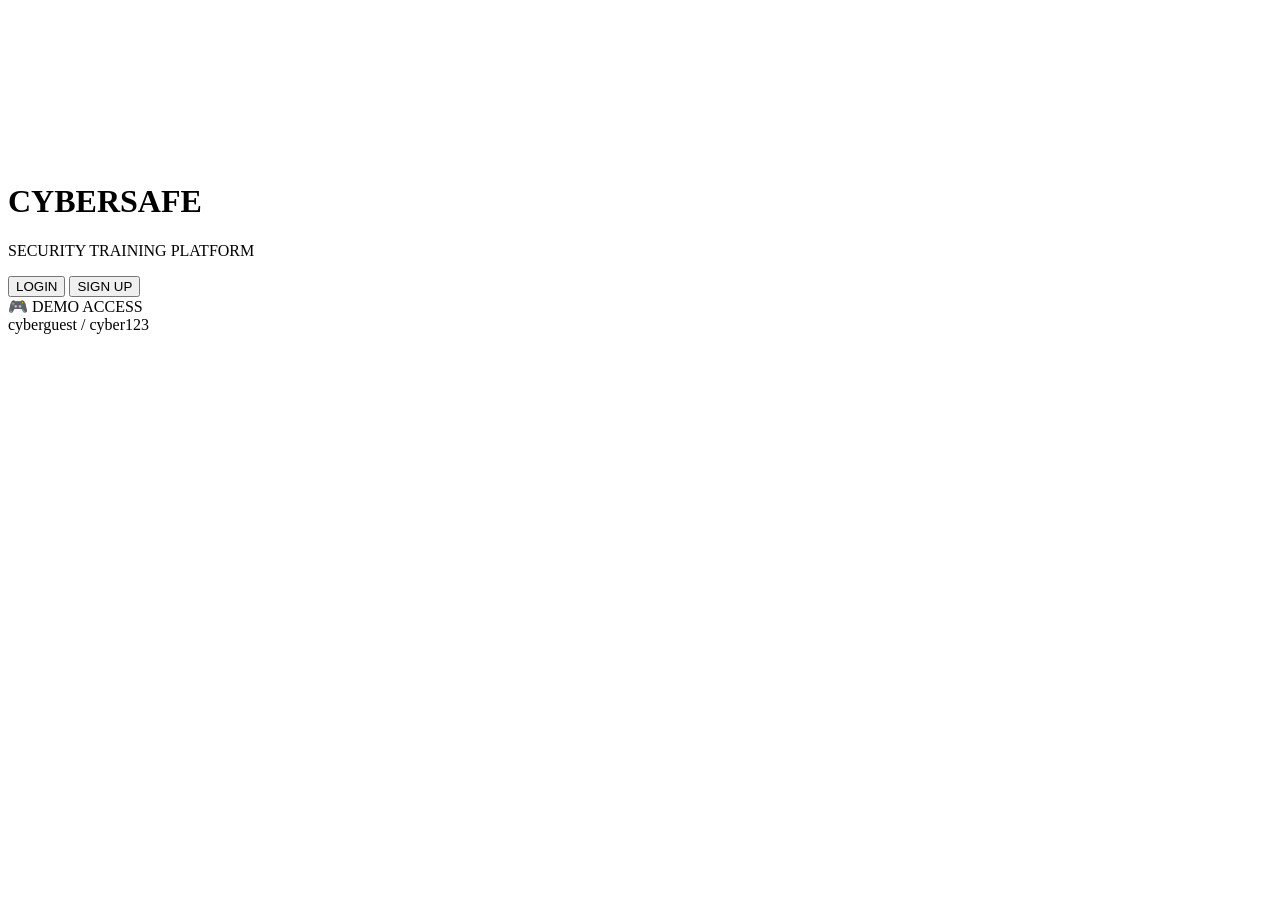
==== index.html @ 41e45577 "Rename index (2).html to index.html" ====
<!DOCTYPE html>
<html lang="en">
<head>
  <meta charset="UTF-8" />
  <meta name="viewport" content="width=device-width, initial-scale=1.0" />
  <title>CyberSafe — Cybersecurity Training Platform</title>
  <link rel="stylesheet" href="styles.css" />
  <link rel="icon" href="data:image/svg+xml,<svg xmlns=%22http://www.w3.org/2000/svg%22 viewBox=%220 0 100 100%22><text y=%22.9em%22 font-size=%2290%22>🛡️</text></svg>" />
</head>
<body>
  <!-- Background Canvases -->
  <canvas id="particles-canvas"></canvas>
  <canvas id="matrix-canvas"></canvas>

  <!-- Boot Screen -->
  <div id="boot-screen">
    <div class="boot-terminal" id="boot-terminal"></div>
    <div class="boot-progress"><div class="boot-progress-bar" id="boot-progress-bar"></div></div>
  </div>

  <!-- Auth Screen -->
  <div id="auth-screen">
    <div class="auth-container">
      <div class="auth-logo">
        <h1 class="glitch" data-text="CYBERSAFE">CYBERSAFE</h1>
        <p>SECURITY TRAINING PLATFORM</p>
      </div>
      <div class="auth-card">
        <div class="auth-tabs">
          <button class="auth-tab active" onclick="switchAuthTab('login')">LOGIN</button>
          <button class="auth-tab" onclick="switchAuthTab('signup')">SIGN UP</button>
        </div>
        <div id="auth-error"></div>
        <div id="auth-form"></div>
        <div class="auth-demo">
          🎮 DEMO ACCESS<br/>
          <span style="font-family:var(--font-mono);color:var(--neon-cyan);">cyberguest / cyber123</span>
        </div>
      </div>
    </div>
  </div>

  <!-- Main App -->
  <div id="main-app" style="display:none;">
    <nav class="navbar" id="navbar"></nav>
    <div class="content-area" id="content-area"></div>
  </div>

  <script src="script.js"></script>
</body>
</html>
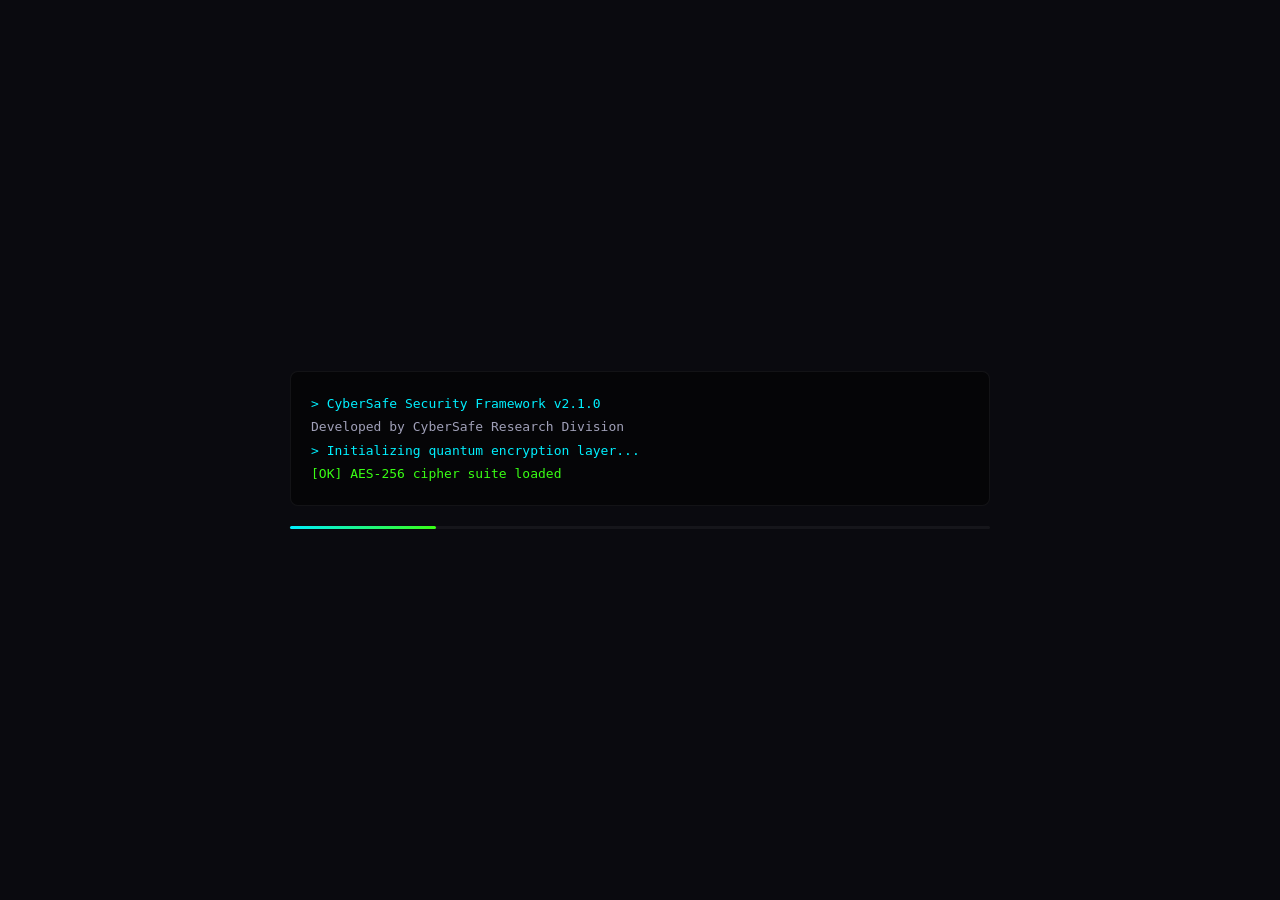
==== commit 319dd9ef: "Add files via upload" ====
--- a/index.html
+++ b/index.html
@@ -42,8 +42,8 @@
 
   <!-- Main App -->
   <div id="main-app" style="display:none;">
-    <nav class="navbar" id="navbar"></nav>
-    <div class="content-area" id="content-area"></div>
+    <div id="nav-area"></div>
+    <div id="app-content"></div>
   </div>
 
   <script src="script.js"></script>
--- a/styles.css
+++ b/styles.css
@@ -0,0 +1,341 @@
+/* ===== CyberSafe v2.1 — Ultimate Cyber Theme ===== */
+@import url('https://fonts.googleapis.com/css2?family=Orbitron:wght@400;700;900&family=Share+Tech+Mono&family=Inter:wght@300;400;500;600;700&display=swap');
+
+:root {
+  --bg-primary: #0a0a0f;
+  --bg-secondary: #12121a;
+  --bg-card: #1a1a28;
+  --bg-card-hover: #222235;
+  --text-primary: #e8e8f0;
+  --text-secondary: #a0a0b8;
+  --text-muted: #606078;
+  --neon-cyan: #00f0ff;
+  --neon-green: #39ff14;
+  --neon-purple: #b026ff;
+  --neon-pink: #ff2d7b;
+  --neon-orange: #ff6b00;
+  --neon-red: #ff3333;
+  --neon-yellow: #ffe600;
+  --neon-blue: #00a8ff;
+  --font-display: 'Orbitron', monospace;
+  --font-mono: 'Share Tech Mono', monospace;
+  --font-body: 'Inter', sans-serif;
+  --border-color: rgba(255,255,255,0.06);
+}
+
+* { margin:0; padding:0; box-sizing:border-box; }
+body { font-family: var(--font-body); background: var(--bg-primary); color: var(--text-primary); overflow-x:hidden; min-height:100vh; }
+
+/* Scrollbar */
+::-webkit-scrollbar { width:6px; }
+::-webkit-scrollbar-track { background:var(--bg-primary); }
+::-webkit-scrollbar-thumb { background:rgba(0,240,255,0.2); border-radius:3px; }
+
+/* Canvases */
+#particles-canvas, #matrix-canvas { position:fixed; top:0; left:0; width:100%; height:100%; z-index:0; pointer-events:none; }
+#matrix-canvas { z-index:1; }
+
+/* Animations */
+@keyframes fadeIn { from{opacity:0;transform:translateY(10px)} to{opacity:1;transform:translateY(0)} }
+@keyframes slideUp { from{opacity:0;transform:translateY(20px)} to{opacity:1;transform:translateY(0)} }
+@keyframes glitch { 0%,100%{clip-path:inset(0)} 20%{clip-path:inset(20% 0 30% 0)} 40%{clip-path:inset(50% 0 10% 0)} 60%{clip-path:inset(10% 0 60% 0)} 80%{clip-path:inset(40% 0 20% 0)} }
+@keyframes pulseGlow { 0%,100%{box-shadow:0 0 20px rgba(0,240,255,0.1)} 50%{box-shadow:0 0 40px rgba(0,240,255,0.25)} }
+@keyframes borderFlow { 0%{background-position:0% 50%} 50%{background-position:100% 50%} 100%{background-position:0% 50%} }
+@keyframes xpFloat { 0%{opacity:0;transform:translate(-50%,10px)} 10%{opacity:1;transform:translate(-50%,0)} 80%{opacity:1;transform:translate(-50%,-40px)} 100%{opacity:0;transform:translate(-50%,-60px)} }
+@keyframes achPop { 0%{opacity:0;transform:translate(-50%,-50%) scale(0.5)} 15%{opacity:1;transform:translate(-50%,-50%) scale(1.1)} 25%{transform:translate(-50%,-50%) scale(1)} 100%{opacity:1;transform:translate(-50%,-50%) scale(1)} }
+@keyframes iconPulse { 0%,100%{transform:scale(1)} 50%{transform:scale(1.08)} }
+@keyframes ringRotate { 0%{transform:rotate(0deg)} 100%{transform:rotate(360deg)} }
+@keyframes shimmer { 0%{background-position:-200% center} 100%{background-position:200% center} }
+.fade-in { animation: fadeIn 0.5s ease; }
+.slide-up { animation: slideUp 0.4s ease; }
+
+/* Glitch text */
+.glitch { font-family: var(--font-display); position:relative; }
+.glitch::before, .glitch::after { content:attr(data-text); position:absolute; top:0; left:0; }
+.glitch::before { animation:glitch 3s infinite; color:var(--neon-cyan); z-index:-1; }
+.glitch::after { animation:glitch 2s infinite reverse; color:var(--neon-purple); z-index:-2; }
+
+/* ===== BOOT ===== */
+#boot-screen { position:fixed; inset:0; background:var(--bg-primary); z-index:1000; display:flex; flex-direction:column; justify-content:center; align-items:center; padding:40px; }
+.boot-terminal { width:100%; max-width:700px; max-height:60vh; overflow-y:auto; padding:20px; background:rgba(0,0,0,0.5); border:1px solid var(--border-color); border-radius:8px; font-family:var(--font-mono); font-size:13px; line-height:1.8; }
+.boot-terminal .line.system { color:var(--neon-cyan); }
+.boot-terminal .line.success { color:var(--neon-green); }
+.boot-terminal .line.warning { color:var(--neon-orange); }
+.boot-terminal .line.info { color:var(--text-secondary); }
+.boot-progress { width:100%; max-width:700px; height:3px; background:rgba(255,255,255,0.05); margin-top:20px; border-radius:2px; }
+.boot-progress-bar { height:100%; background:linear-gradient(90deg,var(--neon-cyan),var(--neon-green)); border-radius:2px; transition:width 0.3s; }
+
+/* ===== AUTH ===== */
+#auth-screen { position:fixed; inset:0; z-index:900; display:none; justify-content:center; align-items:center; padding:20px; background:var(--bg-primary); }
+.auth-container { text-align:center; width:100%; max-width:420px; }
+.auth-logo h1 { font-family:var(--font-display); font-size:clamp(28px,5vw,42px); color:var(--neon-cyan); letter-spacing:6px; text-shadow:0 0 30px rgba(0,240,255,0.3); margin-bottom:8px; }
+.auth-logo p { font-family:var(--font-mono); font-size:11px; color:var(--text-muted); letter-spacing:4px; margin-bottom:30px; }
+.auth-card { background:var(--bg-card); border:1px solid var(--border-color); border-radius:12px; padding:28px; text-align:left; }
+.auth-tabs { display:flex; gap:0; margin-bottom:20px; background:rgba(0,0,0,0.3); border-radius:8px; overflow:hidden; }
+.auth-tab { flex:1; padding:10px; background:transparent; border:none; color:var(--text-muted); font-family:var(--font-display); font-size:11px; letter-spacing:2px; cursor:pointer; transition:all 0.3s; }
+.auth-tab.active { background:rgba(0,240,255,0.1); color:var(--neon-cyan); }
+#auth-error { display:none; padding:10px; background:rgba(255,51,51,0.1); border:1px solid rgba(255,51,51,0.3); border-radius:6px; color:var(--neon-red); font-size:12px; margin-bottom:12px; }
+.form-group { margin-bottom:14px; }
+.form-label { display:block; font-family:var(--font-mono); font-size:10px; color:var(--text-muted); letter-spacing:2px; margin-bottom:6px; }
+.cyber-input { width:100%; padding:10px 14px; background:rgba(0,0,0,0.3); border:1px solid var(--border-color); border-radius:6px; color:var(--text-primary); font-family:var(--font-body); font-size:14px; outline:none; transition:border-color 0.3s; }
+.cyber-input:focus { border-color:var(--neon-cyan); }
+.auth-demo { margin-top:16px; padding:12px; background:rgba(0,240,255,0.04); border:1px solid rgba(0,240,255,0.1); border-radius:6px; font-size:12px; color:var(--text-muted); text-align:center; }
+
+/* ===== BUTTONS ===== */
+.cyber-btn { padding:12px 24px; background:linear-gradient(135deg,rgba(0,240,255,0.15),rgba(0,240,255,0.05)); border:1px solid rgba(0,240,255,0.3); border-radius:8px; color:var(--neon-cyan); font-family:var(--font-display); font-size:12px; letter-spacing:2px; cursor:pointer; transition:all 0.3s; }
+.cyber-btn:hover { background:linear-gradient(135deg,rgba(0,240,255,0.25),rgba(0,240,255,0.1)); box-shadow:0 0 20px rgba(0,240,255,0.15); transform:translateY(-1px); }
+.cyber-btn.green { border-color:rgba(57,255,20,0.3); color:var(--neon-green); background:linear-gradient(135deg,rgba(57,255,20,0.15),rgba(57,255,20,0.05)); }
+.cyber-btn.green:hover { background:linear-gradient(135deg,rgba(57,255,20,0.25),rgba(57,255,20,0.1)); box-shadow:0 0 20px rgba(57,255,20,0.15); }
+.cyber-btn.pink { border-color:rgba(255,45,123,0.3); color:var(--neon-pink); background:linear-gradient(135deg,rgba(255,45,123,0.15),rgba(255,45,123,0.05)); }
+.cyber-btn.pink:hover { background:linear-gradient(135deg,rgba(255,45,123,0.25),rgba(255,45,123,0.1)); box-shadow:0 0 20px rgba(255,45,123,0.15); }
+.cyber-btn-sm { padding:8px 16px; background:linear-gradient(135deg,rgba(0,240,255,0.15),rgba(0,240,255,0.05)); border:1px solid rgba(0,240,255,0.3); border-radius:6px; color:var(--neon-cyan); font-family:var(--font-mono); font-size:10px; letter-spacing:1px; cursor:pointer; transition:all 0.3s; white-space:nowrap; }
+.cyber-btn-sm:hover { background:linear-gradient(135deg,rgba(0,240,255,0.25),rgba(0,240,255,0.1)); }
+
+/* ===== NAVBAR ===== */
+.navbar { display:flex; align-items:center; justify-content:space-between; padding:0 24px; height:56px; background:rgba(10,10,15,0.9); border-bottom:1px solid var(--border-color); backdrop-filter:blur(10px); position:sticky; top:0; z-index:100; }
+.nav-brand { font-family:var(--font-display); font-size:16px; color:var(--neon-cyan); cursor:pointer; letter-spacing:2px; }
+.nav-center { display:flex; gap:4px; }
+.nav-link { padding:8px 14px; background:transparent; border:none; color:var(--text-muted); font-family:var(--font-mono); font-size:12px; cursor:pointer; border-radius:6px; transition:all 0.3s; }
+.nav-link:hover, .nav-link.active { color:var(--neon-cyan); background:rgba(0,240,255,0.06); }
+.nav-right { display:flex; align-items:center; gap:14px; }
+.nav-xp { font-family:var(--font-mono); font-size:12px; color:var(--neon-green); }
+.nav-level { font-family:var(--font-mono); font-size:11px; color:var(--neon-purple); }
+.nav-user-btn { display:flex; align-items:center; gap:8px; cursor:pointer; padding:4px 10px; border-radius:6px; transition:background 0.3s; }
+.nav-user-btn:hover { background:rgba(255,255,255,0.05); }
+.nav-avatar { width:28px; height:28px; display:flex; align-items:center; justify-content:center; font-size:16px; }
+.nav-user-btn span { font-family:var(--font-mono); font-size:12px; color:var(--text-secondary); }
+
+/* ===== CONTENT ===== */
+.content-area { padding:24px; max-width:1200px; margin:0 auto; position:relative; z-index:2; }
+
+/* ===== MODE CARDS (ENHANCED) ===== */
+.mode-hero { text-align:center; margin-bottom:32px; }
+.mode-hero h2 { font-size:clamp(20px,3vw,30px); letter-spacing:4px; margin-bottom:10px; }
+.mode-hero p { color:var(--text-secondary); font-size:14px; }
+.mode-grid { display:grid; grid-template-columns:repeat(auto-fit,minmax(340px,1fr)); gap:24px; margin-bottom:32px; }
+.mode-card { position:relative; border-radius:16px; cursor:pointer; transition:all 0.4s cubic-bezier(0.175,0.885,0.32,1.275); overflow:hidden; background:var(--bg-card); border:1px solid var(--border-color); }
+.mode-card::before { content:''; position:absolute; inset:-2px; border-radius:18px; padding:2px; background:linear-gradient(135deg, transparent, transparent); z-index:-1; transition:all 0.4s; }
+.mode-card:hover { transform:translateY(-6px) scale(1.01); border-color:transparent; }
+.mode-card.awareness:hover { box-shadow:0 0 40px rgba(0,240,255,0.2), 0 20px 60px rgba(0,240,255,0.1); }
+.mode-card.awareness:hover::before { background:linear-gradient(135deg, var(--neon-cyan), var(--neon-blue), var(--neon-purple)); }
+.mode-card.technical:hover { box-shadow:0 0 40px rgba(255,45,123,0.2), 0 20px 60px rgba(176,38,255,0.1); }
+.mode-card.technical:hover::before { background:linear-gradient(135deg, var(--neon-pink), var(--neon-purple), var(--neon-blue)); }
+.mode-card-glow { position:absolute; inset:0; opacity:0; transition:opacity 0.4s; pointer-events:none; }
+.mode-card.awareness .mode-card-glow { background:radial-gradient(ellipse at 50% 0%, rgba(0,240,255,0.08) 0%, transparent 70%); }
+.mode-card.technical .mode-card-glow { background:radial-gradient(ellipse at 50% 0%, rgba(176,38,255,0.08) 0%, transparent 70%); }
+.mode-card:hover .mode-card-glow { opacity:1; }
+.mode-card-content { padding:32px 28px; position:relative; }
+.mode-icon-wrap { position:relative; width:70px; height:70px; margin:0 auto 16px; }
+.mode-icon { font-size:40px; position:absolute; inset:0; display:flex; align-items:center; justify-content:center; animation:iconPulse 3s ease-in-out infinite; }
+.mode-icon-ring { position:absolute; inset:0; border:2px solid transparent; border-radius:50%; }
+.mode-card.awareness .mode-icon-ring { border-color:rgba(0,240,255,0.2); }
+.mode-card.technical .mode-icon-ring { border-color:rgba(176,38,255,0.2); }
+.mode-card:hover .mode-icon-ring { animation:ringRotate 4s linear infinite; border-top-color:var(--neon-cyan); }
+.mode-card.technical:hover .mode-icon-ring { border-top-color:var(--neon-purple); }
+.mode-card h3 { font-family:var(--font-display); font-size:18px; text-align:center; margin-bottom:6px; letter-spacing:3px; }
+.mode-card.awareness h3 { color:var(--neon-cyan); }
+.mode-card.technical h3 { color:var(--neon-purple); }
+.mode-subtitle { text-align:center; font-family:var(--font-mono); font-size:11px; color:var(--text-muted); letter-spacing:2px; margin-bottom:14px; }
+.mode-card p { color:var(--text-secondary); font-size:14px; line-height:1.6; text-align:center; margin-bottom:14px; }
+.mode-for { text-align:center; font-size:12px; color:var(--text-muted); font-style:italic; margin-bottom:14px; padding:8px; background:rgba(0,0,0,0.2); border-radius:6px; }
+.mode-tags { display:flex; flex-wrap:wrap; gap:6px; justify-content:center; margin-bottom:16px; }
+.mode-tag { padding:4px 10px; background:rgba(255,255,255,0.04); border:1px solid rgba(255,255,255,0.08); border-radius:20px; font-family:var(--font-mono); font-size:9px; color:var(--text-muted); letter-spacing:1px; }
+.mode-enter { text-align:center; font-family:var(--font-display); font-size:12px; letter-spacing:3px; padding:12px; border-top:1px solid var(--border-color); margin:-32px -28px -32px -28px; margin-top:0; padding:14px; color:var(--text-muted); transition:all 0.3s; }
+.mode-card:hover .mode-enter { color:var(--neon-cyan); background:rgba(0,240,255,0.04); }
+.mode-card.technical:hover .mode-enter { color:var(--neon-purple); background:rgba(176,38,255,0.04); }
+
+/* Stats */
+.stats-row { display:grid; grid-template-columns:repeat(4,1fr); gap:14px; }
+.stat-card { background:var(--bg-card); border:1px solid var(--border-color); border-radius:10px; padding:18px; text-align:center; }
+.stat-value { font-family:var(--font-display); font-size:24px; margin-bottom:4px; }
+.stat-label { font-family:var(--font-mono); font-size:10px; color:var(--text-muted); letter-spacing:2px; }
+
+/* ===== GAME HUB ===== */
+.hub-header { display:flex; justify-content:space-between; align-items:center; margin-bottom:20px; flex-wrap:wrap; gap:12px; }
+.hub-header h2 { font-family:var(--font-display); font-size:20px; letter-spacing:3px; }
+.hub-back { padding:8px 16px; background:rgba(255,255,255,0.04); border:1px solid var(--border-color); border-radius:6px; color:var(--text-secondary); font-family:var(--font-mono); font-size:11px; cursor:pointer; transition:all 0.3s; }
+.hub-back:hover { border-color:var(--neon-cyan); color:var(--neon-cyan); }
+.info-banner { padding:14px 18px; background:rgba(0,240,255,0.04); border:1px solid rgba(0,240,255,0.1); border-radius:8px; font-size:13px; color:var(--text-secondary); margin-bottom:20px; line-height:1.5; }
+.info-banner.success { background:rgba(57,255,20,0.04); border-color:rgba(57,255,20,0.15); }
+.info-banner.warning { background:rgba(255,107,0,0.04); border-color:rgba(255,107,0,0.15); }
+.games-grid { display:grid; grid-template-columns:repeat(auto-fill,minmax(260px,1fr)); gap:16px; }
+.game-card { background:var(--bg-card); border:1px solid var(--border-color); border-radius:12px; padding:24px; cursor:pointer; transition:all 0.3s; position:relative; overflow:hidden; }
+.game-card::before { content:''; position:absolute; top:0; left:0; right:0; height:3px; background:var(--gc,var(--neon-cyan)); opacity:0; transition:opacity 0.3s; }
+.game-card:hover { transform:translateY(-4px); border-color:var(--gc,var(--neon-cyan)); box-shadow:0 8px 30px rgba(0,0,0,0.3); }
+.game-card:hover::before { opacity:1; }
+.game-card-badge { position:absolute; top:12px; right:12px; padding:3px 8px; background:rgba(57,255,20,0.1); border:1px solid rgba(57,255,20,0.3); border-radius:4px; font-family:var(--font-mono); font-size:9px; color:var(--neon-green); letter-spacing:1px; }
+.game-card-icon { font-size:32px; margin-bottom:12px; }
+.game-card h3 { font-family:var(--font-display); font-size:13px; margin-bottom:8px; letter-spacing:1px; color:var(--gc,var(--neon-cyan)); }
+.game-card p { font-size:12px; color:var(--text-secondary); line-height:1.5; margin-bottom:16px; }
+.game-card-footer { display:flex; justify-content:space-between; align-items:center; }
+.game-xp { font-family:var(--font-mono); font-size:11px; color:var(--neon-green); }
+.game-difficulty { font-family:var(--font-mono); font-size:10px; padding:2px 8px; border-radius:4px; letter-spacing:1px; }
+.diff-easy { background:rgba(57,255,20,0.1); color:var(--neon-green); }
+.diff-medium { background:rgba(255,230,0,0.1); color:var(--neon-yellow); }
+.diff-hard { background:rgba(255,51,51,0.1); color:var(--neon-red); }
+
+/* ===== INTRO / BRIEFING PAGE ===== */
+.intro-page { max-width:900px; margin:0 auto; }
+.intro-back-row { display:flex; justify-content:space-between; align-items:center; margin-bottom:20px; }
+.intro-complete-badge { padding:6px 14px; background:rgba(57,255,20,0.1); border:1px solid rgba(57,255,20,0.3); border-radius:6px; font-family:var(--font-mono); font-size:11px; color:var(--neon-green); letter-spacing:2px; }
+.intro-hero { display:flex; align-items:center; gap:24px; padding:30px; border-radius:16px; border:1px solid var(--border-color); margin-bottom:24px; background-size:cover; }
+.intro-hero-icon { font-size:60px; flex-shrink:0; }
+.intro-hero-text h1 { font-family:var(--font-display); font-size:clamp(22px,3vw,32px); letter-spacing:3px; margin-bottom:6px; }
+.intro-hero-subtitle { font-family:var(--font-mono); font-size:14px; color:var(--text-secondary); letter-spacing:2px; }
+.intro-grid { display:grid; grid-template-columns:1fr 1fr; gap:16px; margin-bottom:28px; }
+.intro-section { background:var(--bg-card); border:1px solid var(--border-color); border-radius:12px; padding:22px; }
+.intro-section-label { font-family:var(--font-display); font-size:11px; letter-spacing:3px; margin-bottom:14px; }
+.intro-section p { font-size:14px; line-height:1.7; color:var(--text-secondary); }
+.intro-overview { grid-column:1/3; }
+.intro-fact-item { display:flex; align-items:flex-start; gap:10px; padding:8px 0; font-size:13px; color:var(--text-secondary); line-height:1.5; }
+.intro-fact-bullet { width:20px; height:20px; min-width:20px; border-radius:50%; display:flex; align-items:center; justify-content:center; font-size:10px; font-weight:bold; color:white; margin-top:1px; }
+.intro-concept-item { display:flex; align-items:flex-start; gap:10px; padding:6px 0; font-size:13px; color:var(--text-secondary); line-height:1.5; }
+.intro-concept-dot { width:8px; height:8px; min-width:8px; border-radius:50%; margin-top:6px; }
+.intro-mission { grid-column:1/3; }
+.intro-reward { margin-top:14px; padding:10px 14px; background:rgba(0,0,0,0.2); border-radius:6px; font-family:var(--font-mono); font-size:13px; display:flex; align-items:center; gap:8px; }
+.intro-start-btn { display:flex; align-items:center; justify-content:center; gap:12px; width:100%; padding:18px; background:linear-gradient(135deg,rgba(0,240,255,0.12),rgba(0,240,255,0.04)); border:2px solid var(--btn-color, var(--neon-cyan)); border-radius:12px; color:var(--btn-color, var(--neon-cyan)); font-family:var(--font-display); font-size:16px; letter-spacing:4px; cursor:pointer; transition:all 0.4s; position:relative; overflow:hidden; }
+.intro-start-btn::before { content:''; position:absolute; inset:0; background:linear-gradient(90deg, transparent, rgba(255,255,255,0.05), transparent); background-size:200% 100%; animation:shimmer 3s infinite; }
+.intro-start-btn:hover { background:linear-gradient(135deg,rgba(0,240,255,0.25),rgba(0,240,255,0.08)); box-shadow:0 0 30px rgba(0,240,255,0.2); transform:translateY(-2px); }
+.intro-start-icon { font-size:20px; }
+
+/* ===== GAME AREA ===== */
+.game-container { min-height:calc(100vh - 120px); border-radius:12px; padding:4px; }
+.game-header { display:flex; align-items:center; gap:16px; padding:12px 0 16px; margin-bottom:16px; border-bottom:1px solid var(--border-color); }
+.game-back-btn { padding:8px 16px; background:rgba(255,255,255,0.04); border:1px solid var(--border-color); border-radius:6px; color:var(--text-secondary); font-family:var(--font-mono); font-size:11px; cursor:pointer; transition:all 0.3s; }
+.game-back-btn:hover { border-color:var(--neon-cyan); color:var(--neon-cyan); }
+.game-title { font-family:var(--font-display); font-size:16px; letter-spacing:2px; }
+.game-panel { background:var(--bg-card); border:1px solid var(--border-color); border-radius:10px; padding:20px; margin-bottom:16px; }
+.game-panel h3 { font-family:var(--font-display); font-size:13px; letter-spacing:2px; color:var(--neon-cyan); margin-bottom:14px; }
+.terminal-box { background:rgba(0,0,0,0.4); border:1px solid rgba(0,240,255,0.1); border-radius:6px; padding:16px; font-family:var(--font-mono); font-size:13px; color:var(--neon-green); line-height:1.6; white-space:pre-wrap; }
+.password-meter { height:6px; background:rgba(255,255,255,0.05); border-radius:3px; overflow:hidden; }
+.password-meter-fill { height:100%; border-radius:3px; transition:width 0.3s, background 0.3s; }
+.score-display { display:flex; justify-content:center; gap:40px; margin:20px 0; }
+.score-item { text-align:center; }
+.score-value { font-family:var(--font-display); font-size:36px; }
+.score-label { font-family:var(--font-mono); font-size:10px; color:var(--text-muted); letter-spacing:2px; margin-top:4px; }
+.result-box { padding:16px; border-radius:8px; text-align:center; }
+.result-box.success { background:rgba(57,255,20,0.06); border:1px solid rgba(57,255,20,0.2); }
+.result-box.fail { background:rgba(255,51,51,0.06); border:1px solid rgba(255,51,51,0.2); }
+.result-box h4 { font-family:var(--font-display); font-size:16px; margin-bottom:6px; }
+.result-box.success h4 { color:var(--neon-green); }
+.result-box.fail h4 { color:var(--neon-red); }
+
+/* Email */
+.email-item { padding:14px; background:rgba(0,0,0,0.2); border-radius:8px; border:1px solid var(--border-color); }
+.email-from { font-family:var(--font-mono); font-size:13px; margin-bottom:6px; }
+.email-subject { font-weight:600; font-size:15px; }
+
+/* Escape Room */
+.room-visual { background:var(--bg-card); border:1px solid var(--border-color); border-radius:10px; padding:24px; margin-bottom:16px; text-align:center; }
+.room-name { font-family:var(--font-display); font-size:20px; color:var(--neon-cyan); letter-spacing:4px; margin-bottom:8px; }
+.room-desc { color:var(--text-secondary); font-size:13px; margin-bottom:16px; }
+.room-objects { display:flex; flex-wrap:wrap; gap:10px; justify-content:center; }
+.room-object { padding:10px 16px; background:rgba(0,240,255,0.06); border:1px solid rgba(0,240,255,0.15); border-radius:8px; cursor:pointer; font-size:13px; transition:all 0.3s; }
+.room-object:hover { background:rgba(0,240,255,0.12); transform:translateY(-2px); }
+.room-object.found { background:rgba(57,255,20,0.06); border-color:rgba(57,255,20,0.2); color:var(--neon-green); }
+
+/* Privacy */
+.privacy-item { display:flex; align-items:center; gap:12px; padding:12px 0; border-bottom:1px solid var(--border-color); }
+.privacy-label { flex:1; font-size:13px; }
+.privacy-risk { font-family:var(--font-mono); font-size:10px; padding:2px 8px; border-radius:4px; letter-spacing:1px; }
+.risk-high { background:rgba(255,51,51,0.1); color:var(--neon-red); }
+.risk-medium { background:rgba(255,230,0,0.1); color:var(--neon-yellow); }
+.risk-low { background:rgba(57,255,20,0.1); color:var(--neon-green); }
+.cyber-toggle { position:relative; width:44px; height:24px; cursor:pointer; }
+.cyber-toggle input { opacity:0; width:0; height:0; }
+.toggle-slider { position:absolute; inset:0; background:rgba(255,255,255,0.08); border-radius:12px; transition:all 0.3s; }
+.toggle-slider::before { content:''; position:absolute; width:18px; height:18px; left:3px; top:3px; background:var(--text-muted); border-radius:50%; transition:all 0.3s; }
+.cyber-toggle input:checked + .toggle-slider { background:rgba(57,255,20,0.2); }
+.cyber-toggle input:checked + .toggle-slider::before { transform:translateX(20px); background:var(--neon-green); }
+
+/* Chat */
+.chat-window { max-height:250px; overflow-y:auto; padding:14px; background:rgba(0,0,0,0.2); border-radius:8px; margin-bottom:12px; }
+.chat-msg { margin-bottom:10px; display:flex; }
+.chat-msg.npc { justify-content:flex-start; }
+.chat-msg.user { justify-content:flex-end; }
+.chat-bubble { max-width:80%; padding:10px 14px; border-radius:12px; font-size:13px; line-height:1.5; }
+.chat-msg.npc .chat-bubble { background:rgba(0,240,255,0.08); border:1px solid rgba(0,240,255,0.15); }
+.chat-msg.user .chat-bubble { background:rgba(57,255,20,0.08); border:1px solid rgba(57,255,20,0.15); }
+.chat-responses { display:flex; flex-direction:column; gap:8px; }
+.chat-response-btn { padding:12px 16px; background:rgba(255,255,255,0.03); border:1px solid var(--border-color); border-radius:8px; color:var(--text-secondary); font-size:13px; text-align:left; cursor:pointer; transition:all 0.3s; }
+.chat-response-btn:hover { background:rgba(0,240,255,0.06); border-color:rgba(0,240,255,0.2); color:var(--text-primary); }
+
+/* ===== PROFILE (CUSTOMIZABLE) ===== */
+.profile-grid { display:grid; grid-template-columns:1fr 1fr; gap:20px; }
+.profile-card { background:var(--bg-card); border:1px solid var(--border-color); border-radius:12px; padding:24px; text-align:center; }
+.profile-avatar-section { margin-bottom:16px; }
+.profile-avatar-large { width:80px; height:80px; margin:0 auto 8px; display:flex; align-items:center; justify-content:center; font-size:44px; background:rgba(0,240,255,0.06); border:2px solid rgba(0,240,255,0.2); border-radius:50%; cursor:pointer; transition:all 0.3s; }
+.profile-avatar-large:hover { border-color:var(--neon-cyan); box-shadow:0 0 20px rgba(0,240,255,0.2); transform:scale(1.05); }
+.profile-avatar-edit-hint { font-family:var(--font-mono); font-size:10px; color:var(--text-muted); letter-spacing:1px; }
+
+/* Avatar Picker */
+.avatar-picker { margin:16px 0; padding:16px; background:rgba(0,0,0,0.3); border:1px solid var(--border-color); border-radius:10px; animation:fadeIn 0.3s ease; }
+.avatar-picker-title { font-family:var(--font-display); font-size:10px; color:var(--neon-cyan); letter-spacing:3px; margin-bottom:12px; }
+.avatar-picker-grid { display:grid; grid-template-columns:repeat(7,1fr); gap:8px; }
+.avatar-option { width:100%; aspect-ratio:1; display:flex; align-items:center; justify-content:center; font-size:24px; background:rgba(255,255,255,0.03); border:2px solid transparent; border-radius:10px; cursor:pointer; transition:all 0.2s; }
+.avatar-option:hover { background:rgba(0,240,255,0.08); border-color:rgba(0,240,255,0.2); transform:scale(1.1); }
+.avatar-option.selected { background:rgba(0,240,255,0.12); border-color:var(--neon-cyan); box-shadow:0 0 10px rgba(0,240,255,0.15); }
+
+/* Profile Edit */
+.profile-edit-section { text-align:left; margin:16px 0; }
+.profile-edit-field { margin-bottom:14px; }
+.profile-edit-label { font-family:var(--font-mono); font-size:10px; color:var(--text-muted); letter-spacing:2px; margin-bottom:6px; display:block; }
+.profile-edit-row { display:flex; gap:8px; align-items:flex-start; }
+.profile-input { flex:1; padding:8px 12px; font-size:13px; }
+.profile-divider { height:1px; background:var(--border-color); margin:16px 0; }
+.profile-rank { font-family:var(--font-display); font-size:14px; color:var(--neon-purple); letter-spacing:3px; margin-bottom:14px; }
+.xp-bar-container { height:6px; background:rgba(255,255,255,0.05); border-radius:3px; overflow:hidden; margin-bottom:6px; }
+.xp-bar-fill { height:100%; background:linear-gradient(90deg,var(--neon-cyan),var(--neon-green)); border-radius:3px; transition:width 0.5s; }
+.xp-bar-label { font-family:var(--font-mono); font-size:11px; color:var(--text-muted); }
+
+/* Achievements */
+.achievements-grid { display:grid; grid-template-columns:repeat(auto-fill,minmax(100px,1fr)); gap:10px; }
+.achiev-card { padding:14px 8px; background:rgba(0,0,0,0.2); border:1px solid var(--border-color); border-radius:8px; text-align:center; transition:all 0.3s; }
+.achiev-card.unlocked { background:rgba(0,240,255,0.04); border-color:rgba(0,240,255,0.15); }
+.achiev-card.locked { opacity:0.35; }
+.achiev-card-icon { font-size:24px; margin-bottom:6px; }
+.achiev-card-name { font-family:var(--font-mono); font-size:9px; color:var(--text-muted); letter-spacing:1px; }
+
+/* Resources */
+.resources-grid { display:grid; grid-template-columns:repeat(auto-fill,minmax(250px,1fr)); gap:14px; }
+.resource-card { background:var(--bg-card); border:1px solid var(--border-color); border-radius:10px; padding:20px; cursor:pointer; transition:all 0.3s; }
+.resource-card:hover { transform:translateY(-3px); border-color:var(--neon-cyan); }
+.resource-card h4 { font-family:var(--font-display); font-size:13px; color:var(--text-primary); letter-spacing:1px; margin-bottom:6px; }
+.resource-card p { font-size:12px; color:var(--text-secondary); line-height:1.5; margin-bottom:10px; }
+.resource-link { font-family:var(--font-mono); font-size:11px; color:var(--neon-cyan); }
+
+/* Admin */
+.admin-grid { display:grid; grid-template-columns:1.5fr 1fr; gap:20px; }
+.admin-panel { background:var(--bg-card); border:1px solid var(--border-color); border-radius:10px; padding:20px; }
+.admin-panel h3 { font-family:var(--font-display); font-size:13px; letter-spacing:2px; color:var(--neon-red); margin-bottom:14px; }
+.admin-user-row { display:flex; justify-content:space-between; align-items:center; padding:10px 0; border-bottom:1px solid var(--border-color); }
+.admin-user-name { font-size:13px; font-weight:600; }
+.admin-btn-sm { padding:4px 12px; border-radius:4px; font-family:var(--font-mono); font-size:10px; cursor:pointer; border:1px solid; transition:all 0.3s; background:transparent; }
+.admin-btn-sm.danger { border-color:rgba(255,51,51,0.3); color:var(--neon-red); }
+.admin-btn-sm.danger:hover { background:rgba(255,51,51,0.1); }
+
+/* ===== XP / ACHIEVEMENT POPUPS ===== */
+.xp-popup { position:fixed; bottom:80px; left:50%; transform:translateX(-50%); z-index:2000; text-align:center; animation:xpFloat 3s ease forwards; pointer-events:none; }
+.xp-popup-value { font-family:var(--font-display); font-size:28px; color:var(--neon-green); text-shadow:0 0 20px rgba(57,255,20,0.4); }
+.xp-popup-label { font-family:var(--font-mono); font-size:10px; color:var(--text-muted); letter-spacing:3px; margin-top:4px; }
+.achievement-popup { position:fixed; top:50%; left:50%; transform:translate(-50%,-50%); z-index:2000; background:var(--bg-card); border:2px solid var(--neon-cyan); border-radius:16px; padding:30px 40px; text-align:center; animation:achPop 0.5s ease; box-shadow:0 0 60px rgba(0,240,255,0.3); }
+.achievement-icon { font-size:48px; margin-bottom:12px; }
+.achievement-title { font-family:var(--font-display); font-size:18px; color:var(--neon-cyan); letter-spacing:2px; margin-bottom:6px; }
+.achievement-desc { font-size:12px; color:var(--text-secondary); }
+
+/* ===== RESPONSIVE ===== */
+@media(max-width:900px){
+  .mode-grid{grid-template-columns:1fr;}
+  .profile-grid{grid-template-columns:1fr;}
+  .admin-grid{grid-template-columns:1fr;}
+  .intro-grid{grid-template-columns:1fr;}
+  .intro-overview,.intro-mission{grid-column:1;}
+  .intro-hero{flex-direction:column;text-align:center;}
+}
+@media(max-width:700px){
+  .navbar{flex-wrap:wrap;height:auto;padding:10px 16px;gap:8px;}
+  .nav-center{order:3;width:100%;justify-content:center;flex-wrap:wrap;}
+  .stats-row{grid-template-columns:repeat(2,1fr);}
+  .games-grid{grid-template-columns:1fr;}
+  .avatar-picker-grid{grid-template-columns:repeat(5,1fr);}
+}
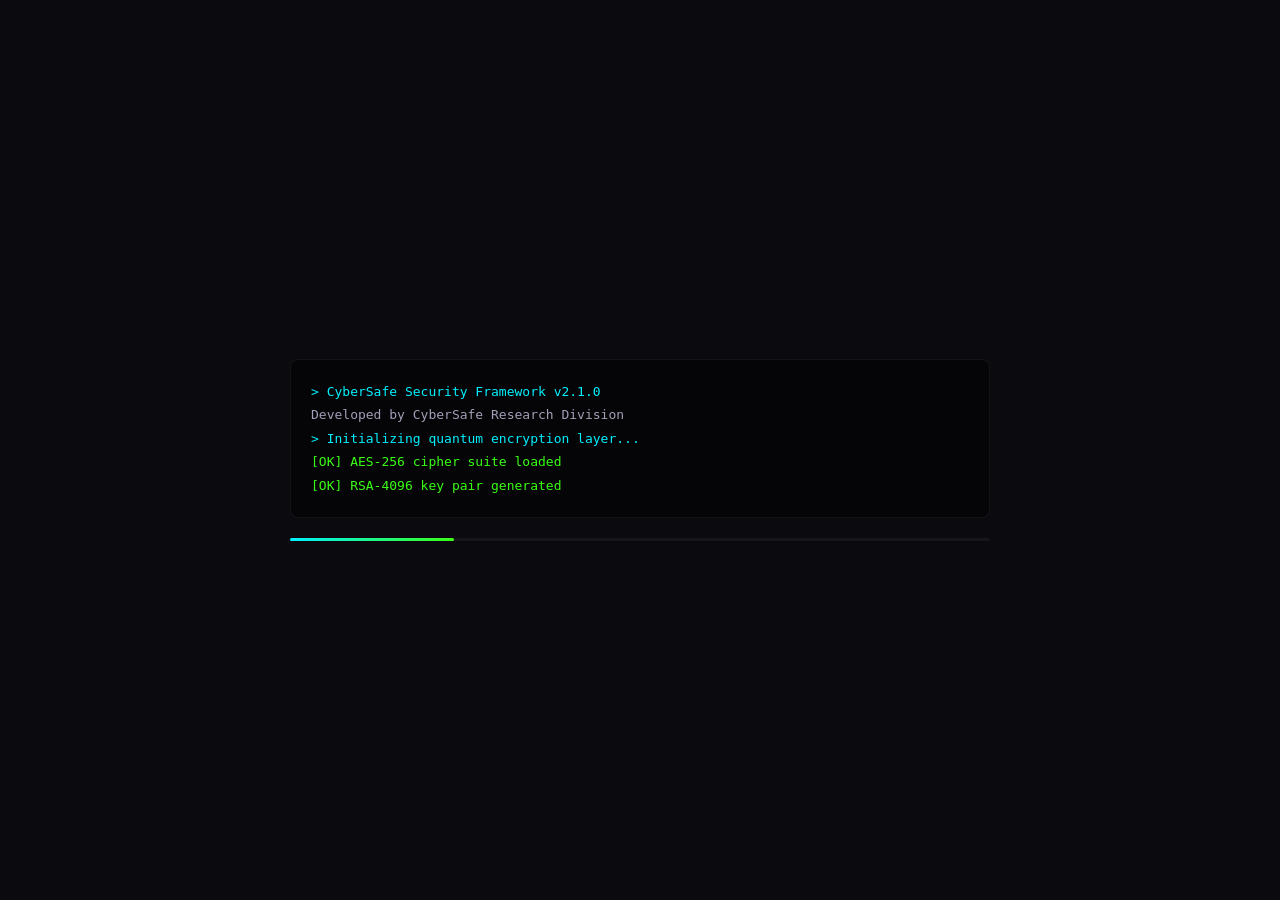
==== commit 0e05781f: "Add files via upload" ====
--- a/index.html
+++ b/index.html
@@ -22,7 +22,7 @@
   <div id="auth-screen">
     <div class="auth-container">
       <div class="auth-logo">
-        <h1 class="glitch" data-text="CYBERSAFE">CYBERSAFE</h1>
+        <h1 class="glitch">CYBERSAFE</h1>
         <p>SECURITY TRAINING PLATFORM</p>
       </div>
       <div class="auth-card">
--- a/styles.css
+++ b/styles.css
@@ -38,7 +38,7 @@
 /* Animations */
 @keyframes fadeIn { from{opacity:0;transform:translateY(10px)} to{opacity:1;transform:translateY(0)} }
 @keyframes slideUp { from{opacity:0;transform:translateY(20px)} to{opacity:1;transform:translateY(0)} }
-@keyframes glitch { 0%,100%{clip-path:inset(0)} 20%{clip-path:inset(20% 0 30% 0)} 40%{clip-path:inset(50% 0 10% 0)} 60%{clip-path:inset(10% 0 60% 0)} 80%{clip-path:inset(40% 0 20% 0)} }
+@keyframes neonPulse { 0%,100%{text-shadow:0 0 10px rgba(0,240,255,0.4),0 0 30px rgba(0,240,255,0.15)} 50%{text-shadow:0 0 20px rgba(0,240,255,0.6),0 0 50px rgba(0,240,255,0.25)} }
 @keyframes pulseGlow { 0%,100%{box-shadow:0 0 20px rgba(0,240,255,0.1)} 50%{box-shadow:0 0 40px rgba(0,240,255,0.25)} }
 @keyframes borderFlow { 0%{background-position:0% 50%} 50%{background-position:100% 50%} 100%{background-position:0% 50%} }
 @keyframes xpFloat { 0%{opacity:0;transform:translate(-50%,10px)} 10%{opacity:1;transform:translate(-50%,0)} 80%{opacity:1;transform:translate(-50%,-40px)} 100%{opacity:0;transform:translate(-50%,-60px)} }
@@ -50,10 +50,8 @@
 .slide-up { animation: slideUp 0.4s ease; }
 
 /* Glitch text */
-.glitch { font-family: var(--font-display); position:relative; }
-.glitch::before, .glitch::after { content:attr(data-text); position:absolute; top:0; left:0; }
-.glitch::before { animation:glitch 3s infinite; color:var(--neon-cyan); z-index:-1; }
-.glitch::after { animation:glitch 2s infinite reverse; color:var(--neon-purple); z-index:-2; }
+/* Neon title — clean pulsing glow, no overlap */
+.glitch { font-family: var(--font-display); animation: neonPulse 3s ease-in-out infinite; color: var(--neon-cyan); letter-spacing: 6px; }
 
 /* ===== BOOT ===== */
 #boot-screen { position:fixed; inset:0; background:var(--bg-primary); z-index:1000; display:flex; flex-direction:column; justify-content:center; align-items:center; padding:40px; }
